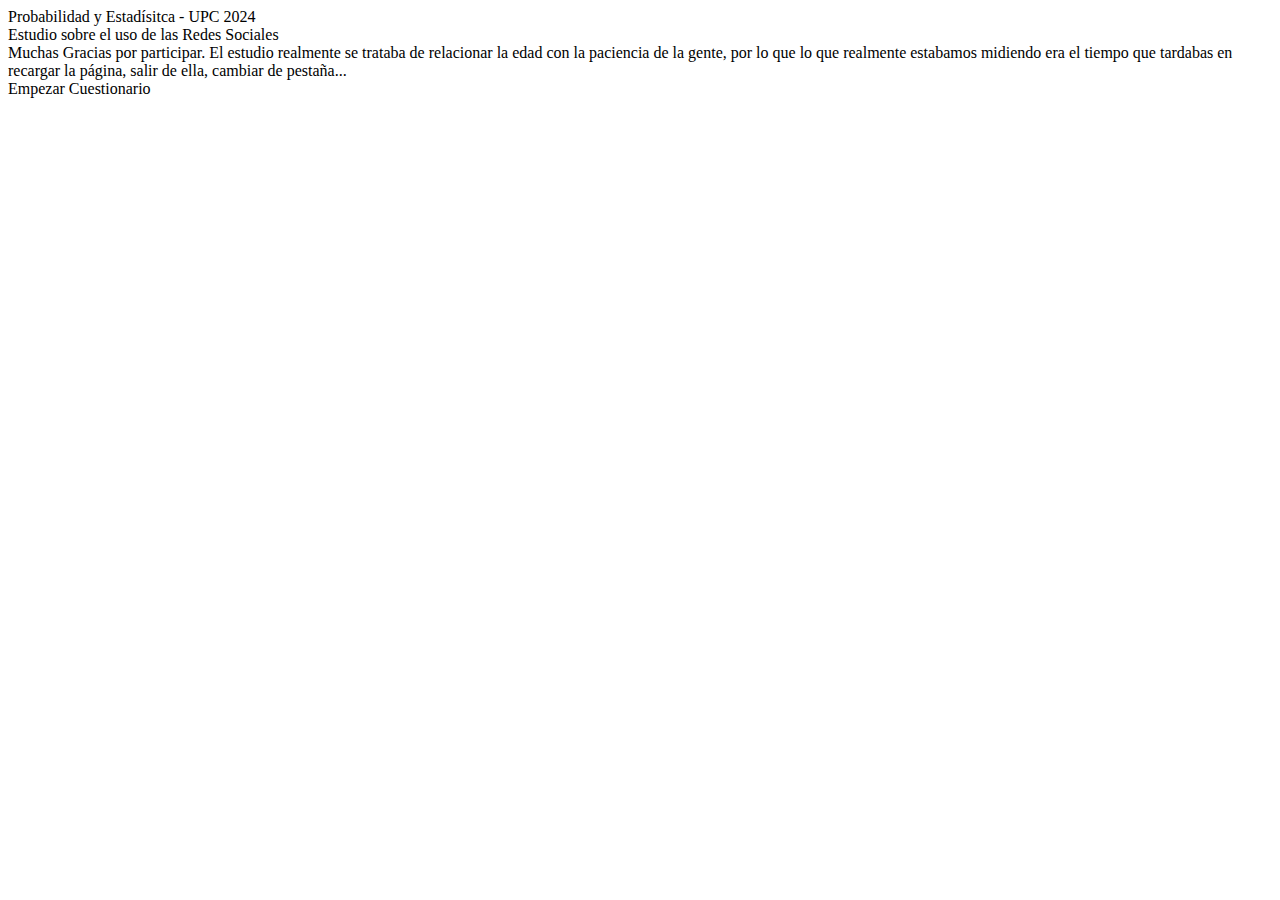
==== api/templates/message.html @ de6876e7 "Add files via upload" ====
<html lang="es">
<head>
    <meta charset="UTF-8">
    <meta name="viewport" content="width=device-width, initial-scale=1.0">
    <title>Probabilidad y Estadística UPC 2024</title>
    <link rel= "stylesheet" type= "text/css" href= "{{url_for('static',filename='styles/style.css', v=1.2)}}">
    <link rel="preconnect" href="https://fonts.googleapis.com">
    <link rel="preconnect" href="https://fonts.gstatic.com" crossorigin>
    <link href="https://fonts.googleapis.com/css2?family=Quicksand:wght@300..700" rel="stylesheet">
</head>
<body>
    <div id="mainBody">
        <div id="contentsBody">
            <div id="main-title">Probabilidad y Estadísitca - UPC 2024</div>
            <div id="main-subtitle" class="mainText">Estudio sobre el uso de las Redes Sociales</div>
            <div class="textBox">
                <div class="mainText stretchTextBox">Muchas Gracias por participar. El estudio realmente se trataba de relacionar la edad con la paciencia de la gente, por lo que lo que realmente estabamos midiendo era el tiempo que tardabas en recargar la página, salir de ella, cambiar de pestaña...</div>
            </div>
            <div id="start-button-div"><div id="start-button" class="mainText" onclick="goToForm()">Empezar Cuestionario</div></div>
        </div>
    </div>
    <script>
        
    </script>
</body>
</html>
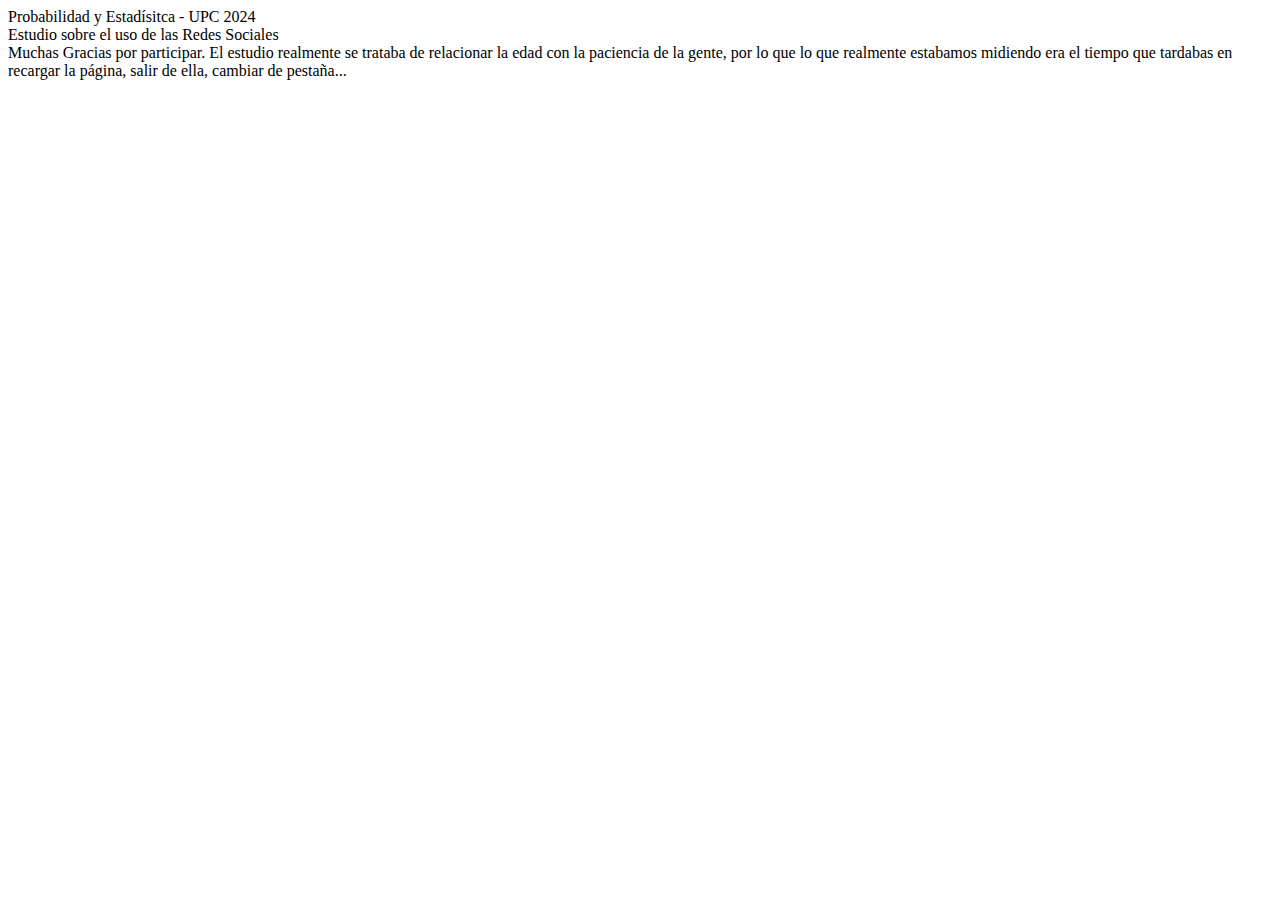
==== commit 9baf7454: "Update message.html" ====
--- a/api/templates/message.html
+++ b/api/templates/message.html
@@ -16,11 +16,10 @@
             <div class="textBox">
                 <div class="mainText stretchTextBox">Muchas Gracias por participar. El estudio realmente se trataba de relacionar la edad con la paciencia de la gente, por lo que lo que realmente estabamos midiendo era el tiempo que tardabas en recargar la página, salir de ella, cambiar de pestaña...</div>
             </div>
-            <div id="start-button-div"><div id="start-button" class="mainText" onclick="goToForm()">Empezar Cuestionario</div></div>
         </div>
     </div>
     <script>
         
     </script>
 </body>
-</html>+</html>
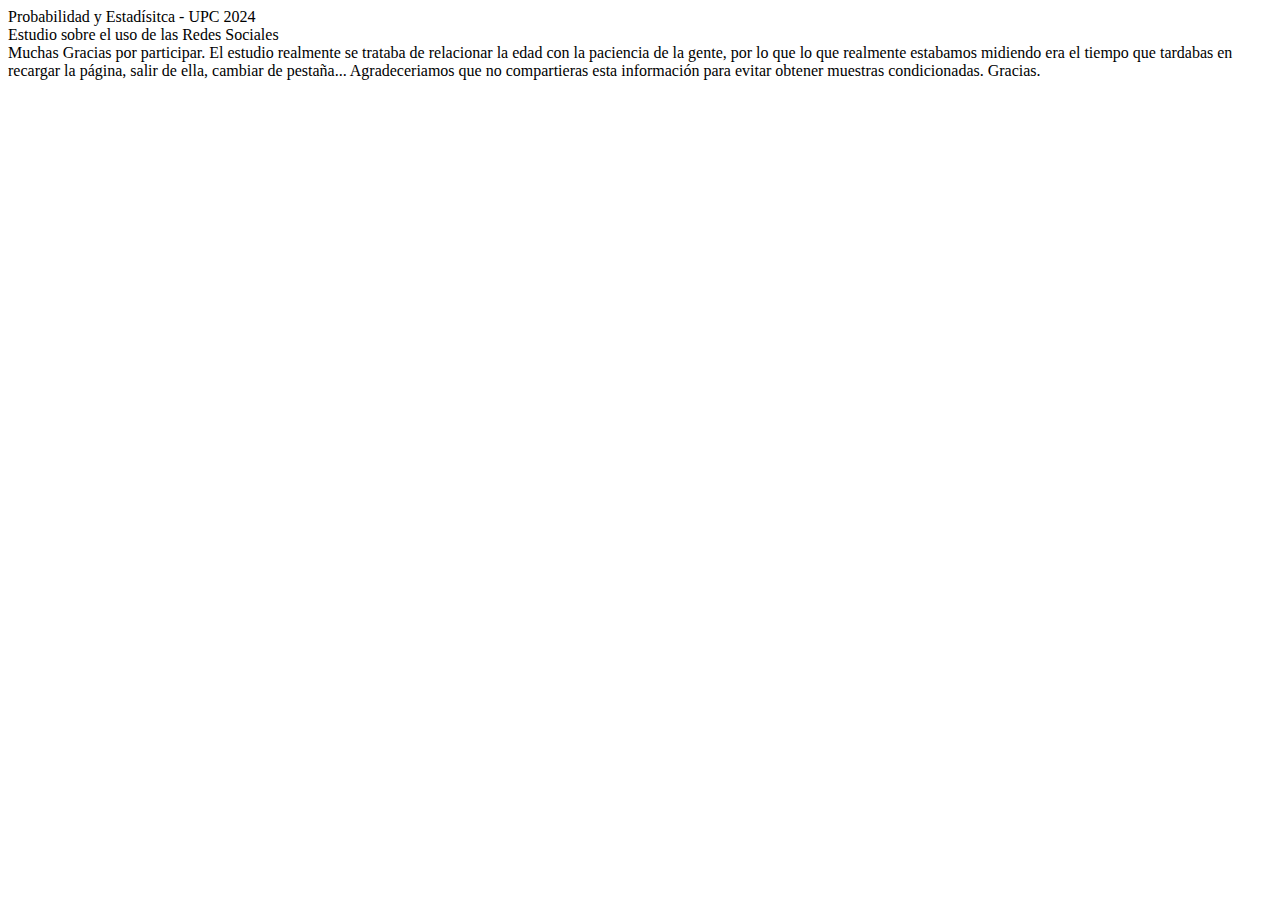
==== commit 32f01a6b: "Update message.html" ====
--- a/api/templates/message.html
+++ b/api/templates/message.html
@@ -3,7 +3,7 @@
     <meta charset="UTF-8">
     <meta name="viewport" content="width=device-width, initial-scale=1.0">
     <title>Probabilidad y Estadística UPC 2024</title>
-    <link rel= "stylesheet" type= "text/css" href= "{{url_for('static',filename='styles/style.css', v=1.2)}}">
+    <link rel= "stylesheet" type= "text/css" href= "{{url_for('static',filename='styles/style.css', v=1.3)}}">
     <link rel="preconnect" href="https://fonts.googleapis.com">
     <link rel="preconnect" href="https://fonts.gstatic.com" crossorigin>
     <link href="https://fonts.googleapis.com/css2?family=Quicksand:wght@300..700" rel="stylesheet">
@@ -14,7 +14,7 @@
             <div id="main-title">Probabilidad y Estadísitca - UPC 2024</div>
             <div id="main-subtitle" class="mainText">Estudio sobre el uso de las Redes Sociales</div>
             <div class="textBox">
-                <div class="mainText stretchTextBox">Muchas Gracias por participar. El estudio realmente se trataba de relacionar la edad con la paciencia de la gente, por lo que lo que realmente estabamos midiendo era el tiempo que tardabas en recargar la página, salir de ella, cambiar de pestaña...</div>
+                <div class="mainText stretchTextBox">Muchas Gracias por participar. El estudio realmente se trataba de relacionar la edad con la paciencia de la gente, por lo que lo que realmente estabamos midiendo era el tiempo que tardabas en recargar la página, salir de ella, cambiar de pestaña... Agradeceriamos que no compartieras esta información para evitar obtener muestras condicionadas. Gracias.</div>
             </div>
         </div>
     </div>
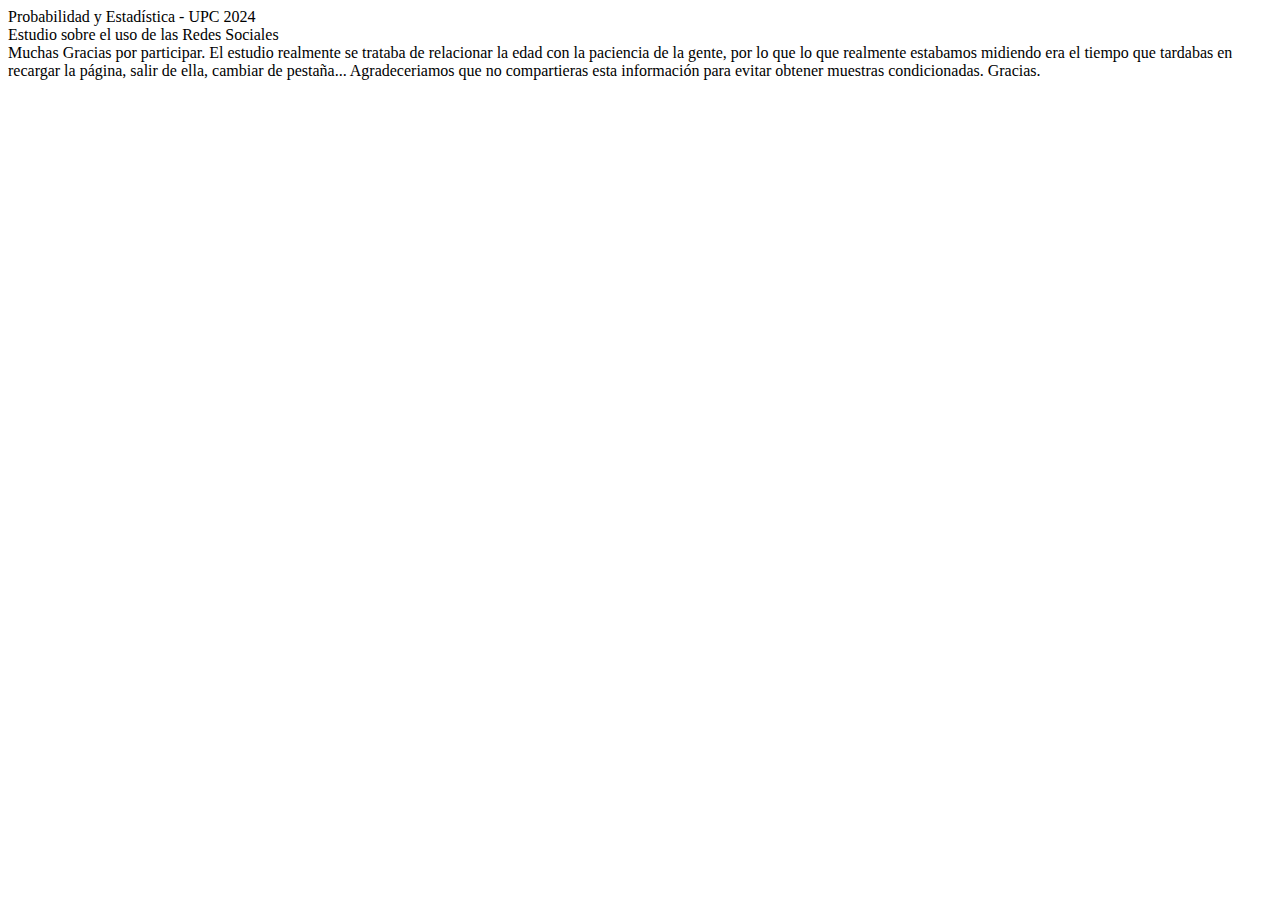
==== commit 33a5c115: "Update message.html" ====
--- a/api/templates/message.html
+++ b/api/templates/message.html
@@ -11,7 +11,7 @@
 <body>
     <div id="mainBody">
         <div id="contentsBody">
-            <div id="main-title">Probabilidad y Estadísitca - UPC 2024</div>
+            <div id="main-title">Probabilidad y Estadística - UPC 2024</div>
             <div id="main-subtitle" class="mainText">Estudio sobre el uso de las Redes Sociales</div>
             <div class="textBox">
                 <div class="mainText stretchTextBox">Muchas Gracias por participar. El estudio realmente se trataba de relacionar la edad con la paciencia de la gente, por lo que lo que realmente estabamos midiendo era el tiempo que tardabas en recargar la página, salir de ella, cambiar de pestaña... Agradeceriamos que no compartieras esta información para evitar obtener muestras condicionadas. Gracias.</div>
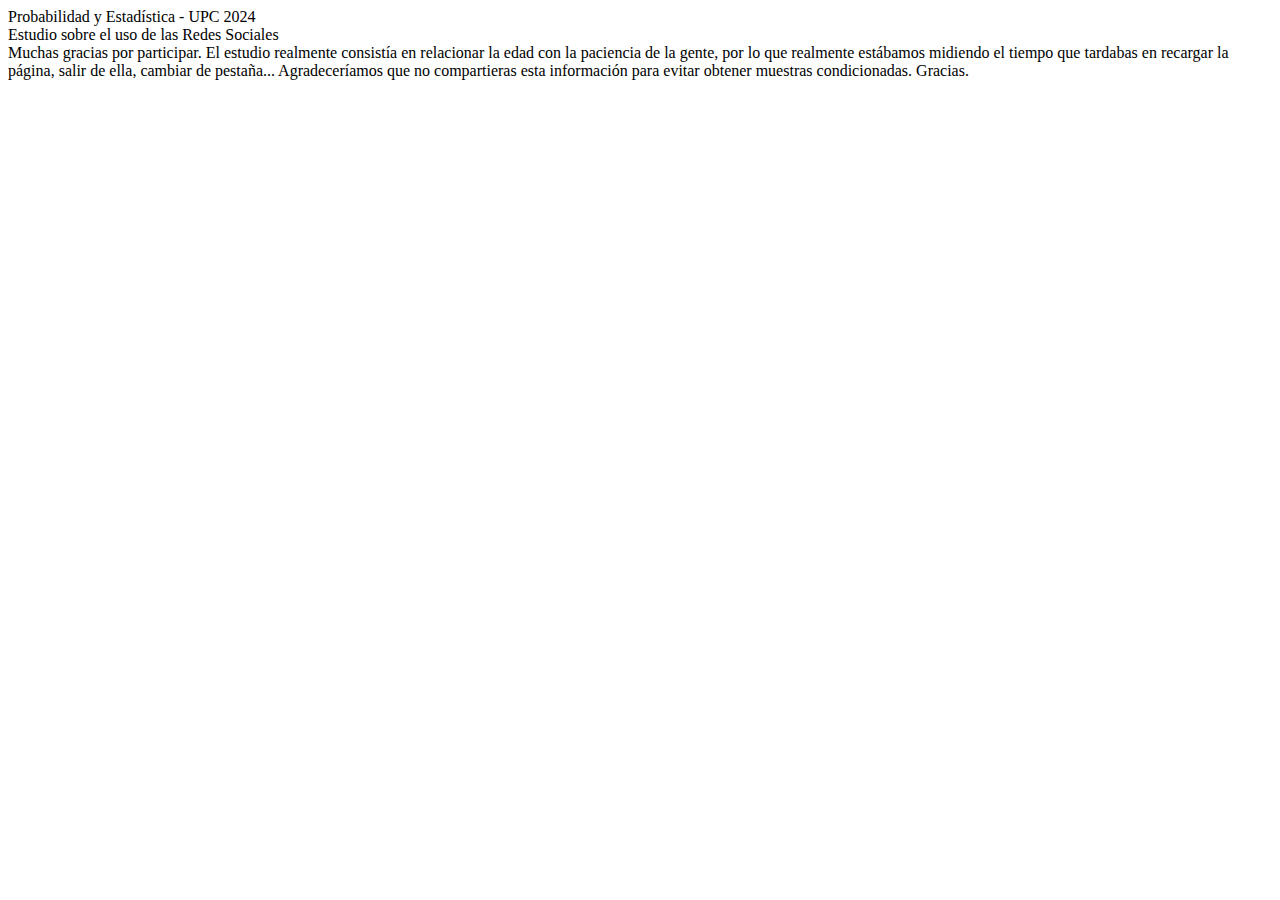
==== commit 727a92de: "Update message.html" ====
--- a/api/templates/message.html
+++ b/api/templates/message.html
@@ -14,7 +14,7 @@
             <div id="main-title">Probabilidad y Estadística - UPC 2024</div>
             <div id="main-subtitle" class="mainText">Estudio sobre el uso de las Redes Sociales</div>
             <div class="textBox">
-                <div class="mainText stretchTextBox">Muchas Gracias por participar. El estudio realmente se trataba de relacionar la edad con la paciencia de la gente, por lo que lo que realmente estabamos midiendo era el tiempo que tardabas en recargar la página, salir de ella, cambiar de pestaña... Agradeceriamos que no compartieras esta información para evitar obtener muestras condicionadas. Gracias.</div>
+                <div class="mainText stretchTextBox">Muchas gracias por participar. El estudio realmente consistía en relacionar la edad con la paciencia de la gente, por lo que realmente estábamos midiendo el tiempo que tardabas en recargar la página, salir de ella, cambiar de pestaña... Agradeceríamos que no compartieras esta información para evitar obtener muestras condicionadas. Gracias.</div>
             </div>
         </div>
     </div>
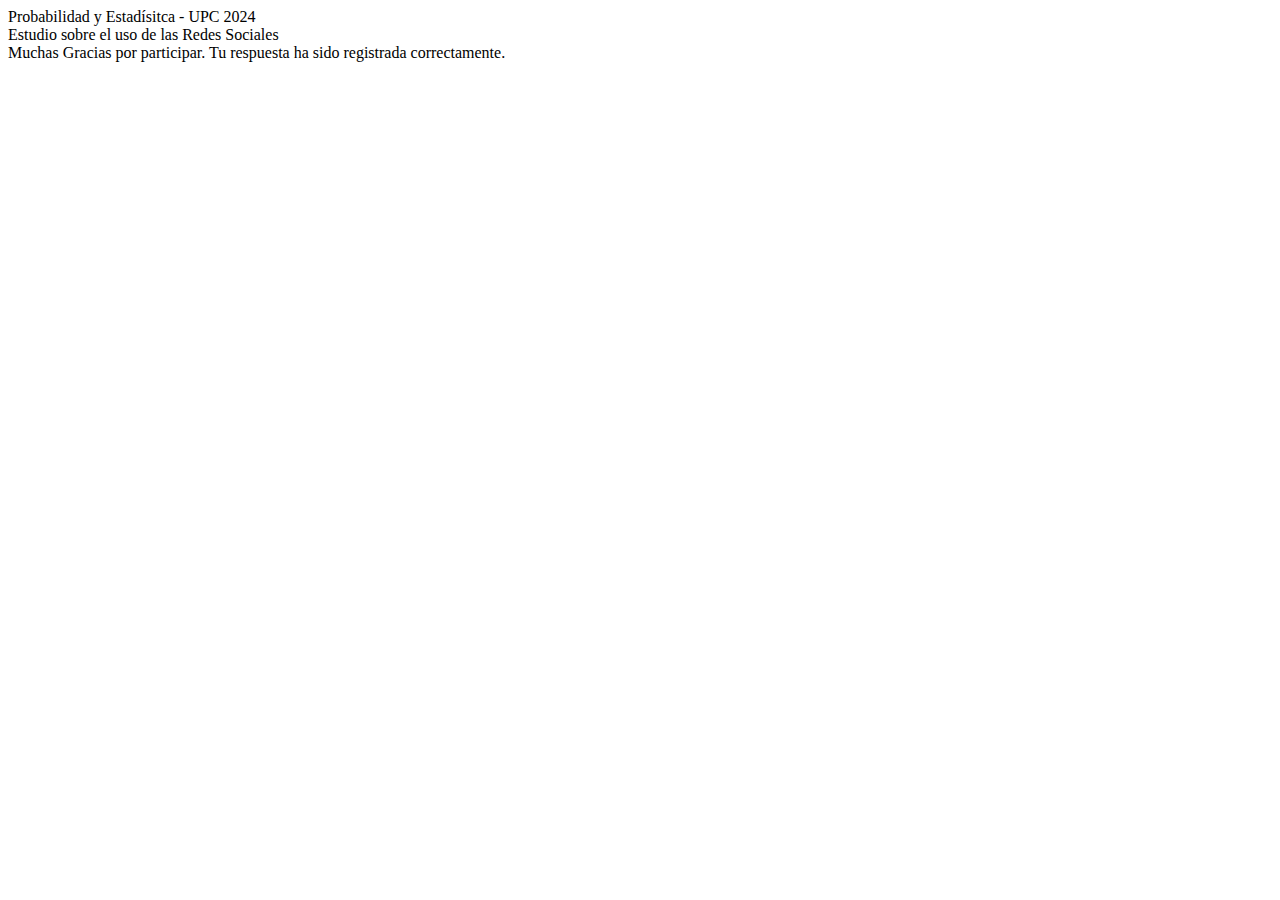
==== commit 9b3b4e14: "Add files via upload" ====
--- a/api/templates/message.html
+++ b/api/templates/message.html
@@ -11,10 +11,10 @@
 <body>
     <div id="mainBody">
         <div id="contentsBody">
-            <div id="main-title">Probabilidad y Estadística - UPC 2024</div>
+            <div id="main-title">Probabilidad y Estadísitca - UPC 2024</div>
             <div id="main-subtitle" class="mainText">Estudio sobre el uso de las Redes Sociales</div>
             <div class="textBox">
-                <div class="mainText stretchTextBox">Muchas gracias por participar. El estudio realmente consistía en relacionar la edad con la paciencia de la gente, por lo que realmente estábamos midiendo el tiempo que tardabas en recargar la página, salir de ella, cambiar de pestaña... Agradeceríamos que no compartieras esta información para evitar obtener muestras condicionadas. Gracias.</div>
+                <div class="mainText stretchTextBox">Muchas Gracias por participar. Tu respuesta ha sido registrada correctamente.</div>
             </div>
         </div>
     </div>
@@ -22,4 +22,4 @@
         
     </script>
 </body>
-</html>
+</html>